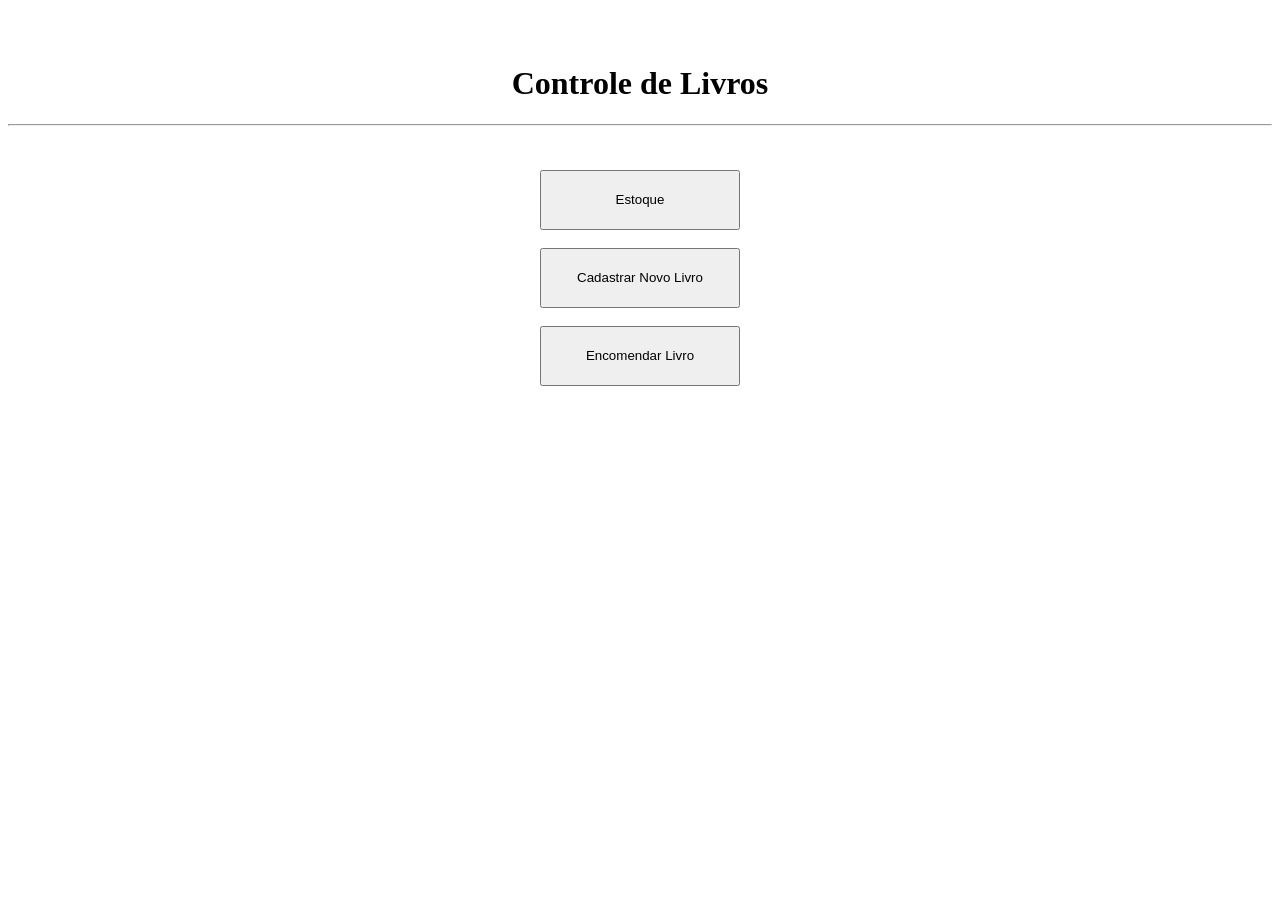
==== index.html @ 82180e12 "fix: estoque deletado, buscar livro renomeado" ====
<!DOCTYPE html>
<html>
  <head>
    <title>Sis_Est_Lib.html</title>
    <link rel="stylesheet" href="css/style.css">
  </head>
  <body>
    <!--Logotipo do site entra aqui-->
    <br><br>
    <h1>Controle de Livros</h1>
    <hr>
    <br><br>
    <div class="mainpage-buttons">
      <a href="buscar_estoque.html">
        <button class="buttons-large" type="button">
          Estoque
        </button>
      </a>
      <br><br>
      <a href="cadastrar_livro.html">
        <button class="buttons-large" type="button">
          Cadastrar Novo Livro
        </button>
      </a>
      <br><br>
      <a href="encomendar_livro.html">
        <button class="buttons-large" type="button">
          Encomendar Livro
        </button>
      </a>
    </div>
  </body>
</html>
---- css/style.css ----
.mainpage-buttons {
  text-align: center;
}

.buttons-large {
  width: 200px;
  height: 60px;
  box-sizing: border-box;
  padding: 10px;
}
  
h1,h2,h3,h4,h5,h6 {
  color: black;
  text-align: center;
}

/* Espa�amento entre cada linha do formul�rio. 
Serve apenas para <div> que estiver dentro de um fieldset. */
fieldset div {
  margin-bottom: 20px; 
}
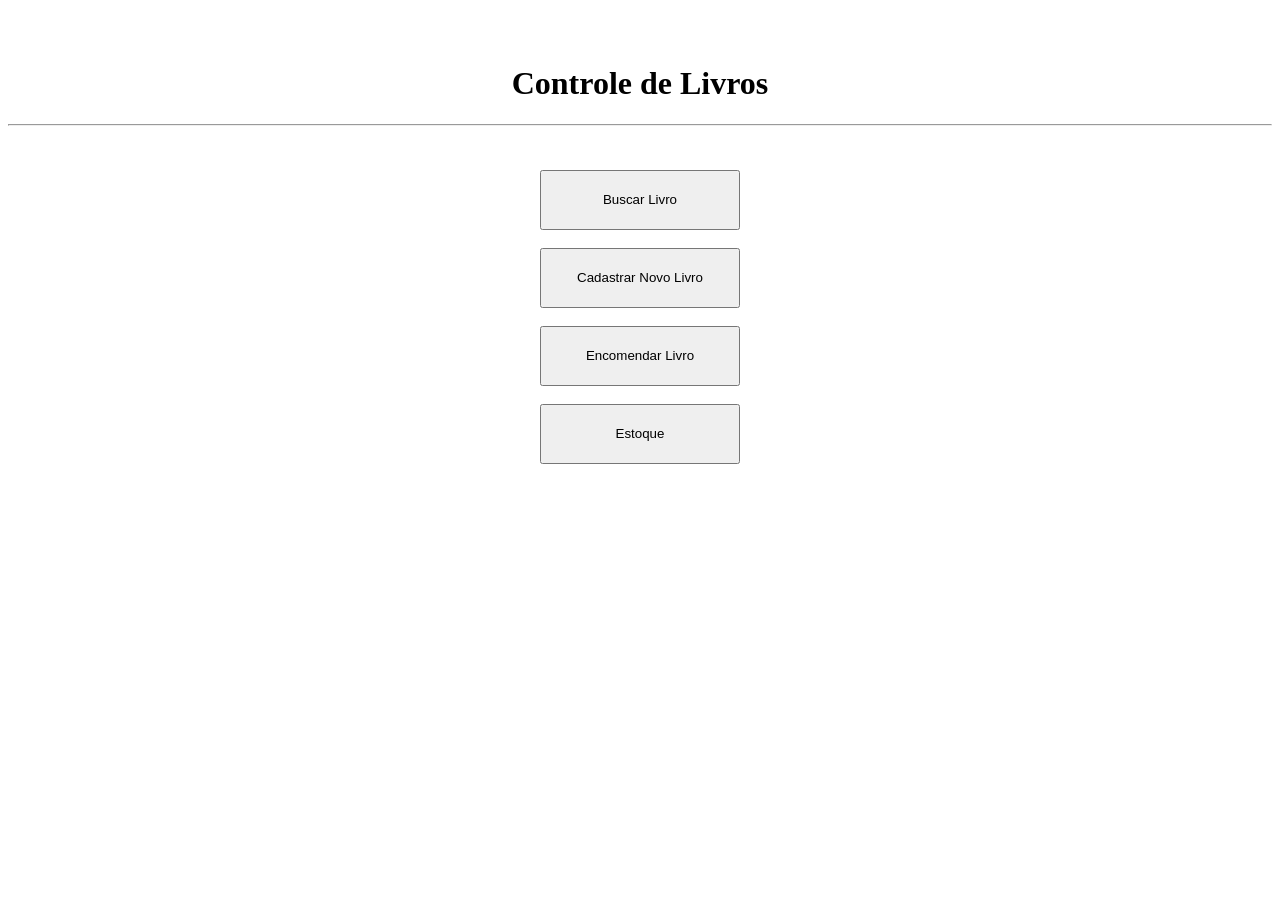
==== commit c40df270: "feat adição dos arquivos de conexão e cadastro em php feitos pelo JP" ====
--- a/index.html
+++ b/index.html
@@ -13,7 +13,7 @@
     <div class="mainpage-buttons">
       <a href="buscar_estoque.html">
         <button class="buttons-large" type="button">
-          Estoque
+          Buscar Livro
         </button>
       </a>
       <br><br>
@@ -28,6 +28,12 @@
           Encomendar Livro
         </button>
       </a>
+      <br><br>
+      <a href="visualizar_estoque.html">
+        <button class="buttons-large" type="button">
+          Estoque
+        </button>
+      </a>
     </div>
   </body>
 </html>
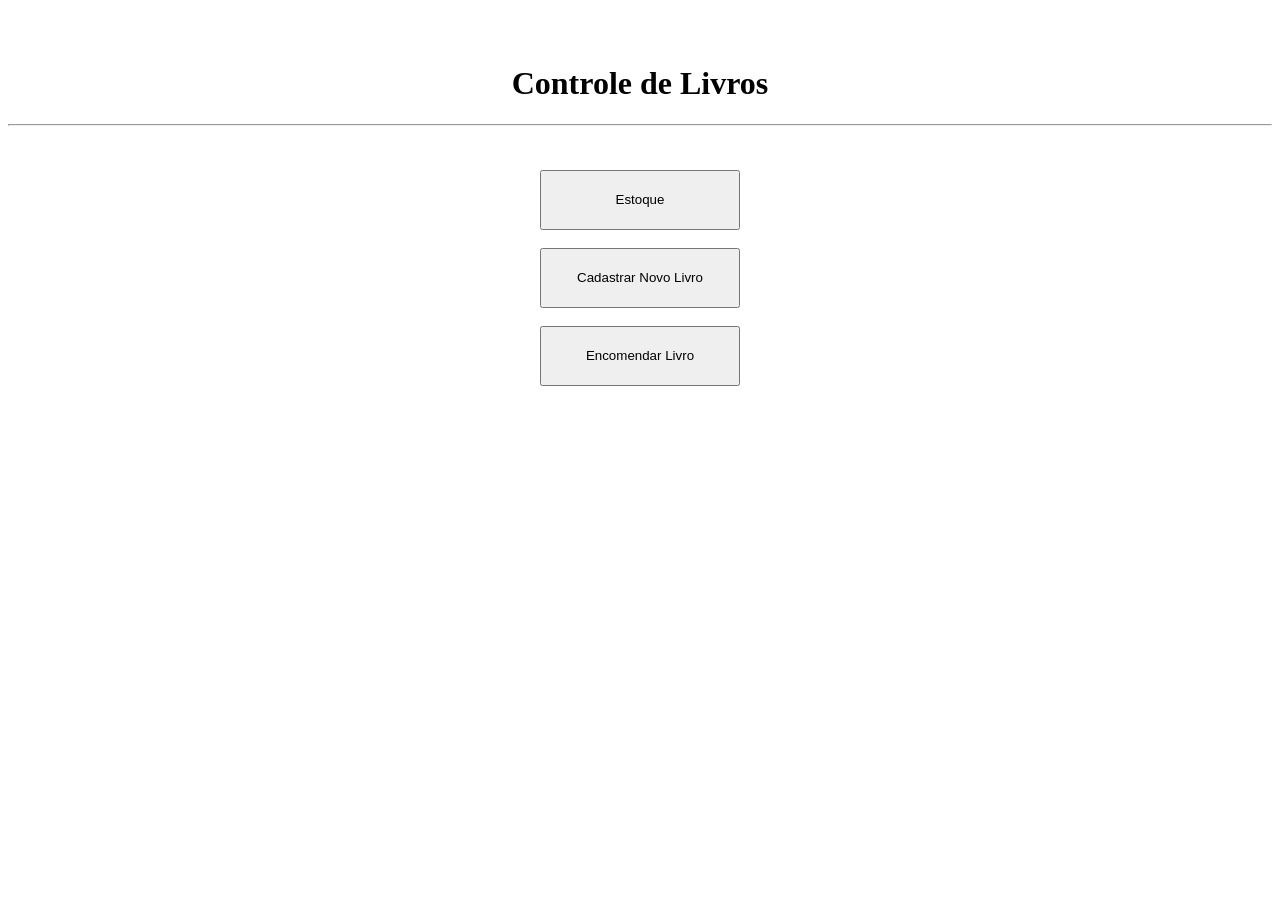
==== commit 36bb04c1: "fix: correcao de pull errado" ====
--- a/index.html
+++ b/index.html
@@ -11,9 +11,9 @@
     <hr>
     <br><br>
     <div class="mainpage-buttons">
-      <a href="buscar_estoque.html">
+      <a href="php/exibir_acervo.php">
         <button class="buttons-large" type="button">
-          Buscar Livro
+          Estoque
         </button>
       </a>
       <br><br>
@@ -29,11 +29,6 @@
         </button>
       </a>
       <br><br>
-      <a href="visualizar_estoque.html">
-        <button class="buttons-large" type="button">
-          Estoque
-        </button>
-      </a>
     </div>
   </body>
 </html>
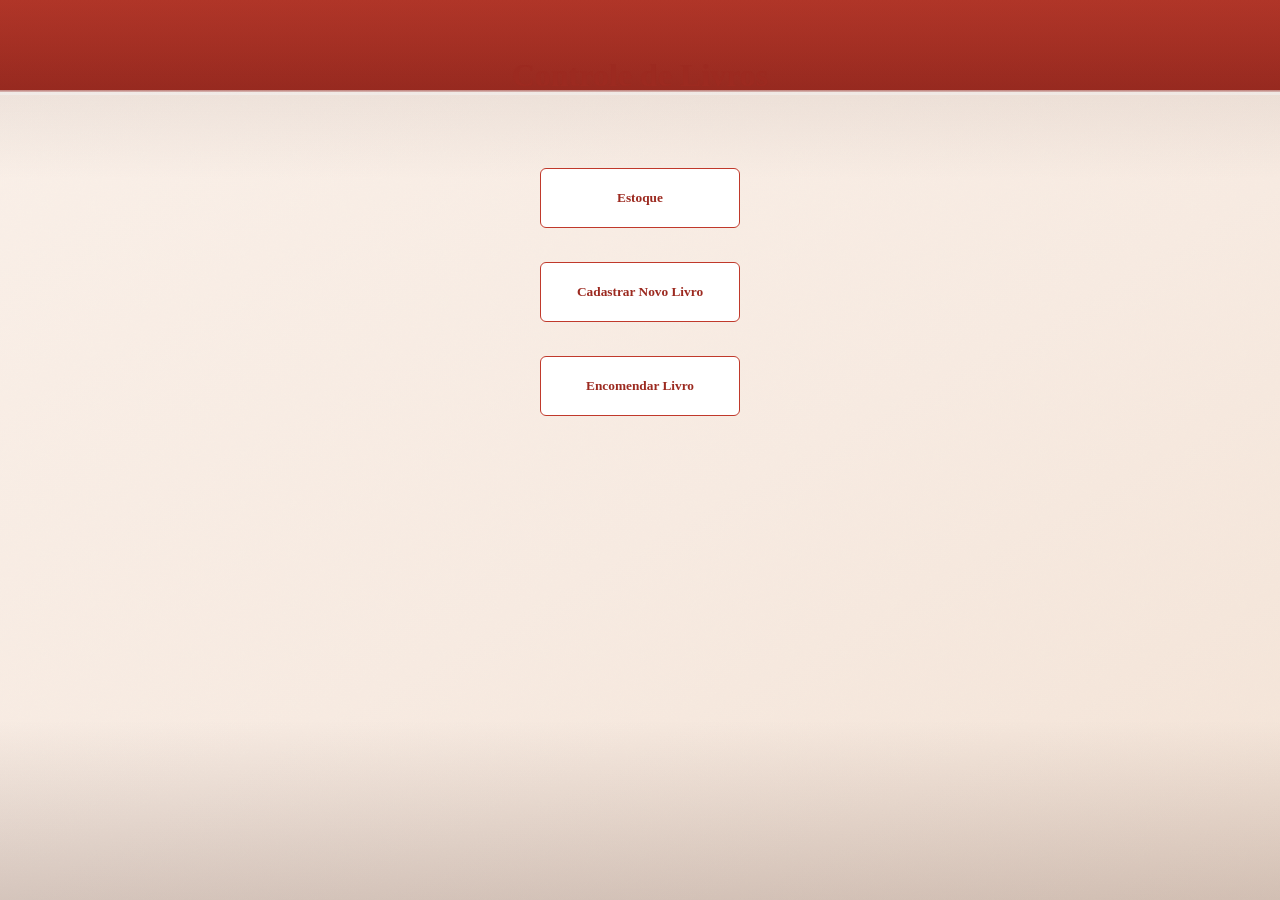
==== commit 464afc7f: "Alterações no CSS e alguns detalhes no Index.html." ====
--- a/index.html
+++ b/index.html
@@ -5,13 +5,13 @@
     <link rel="stylesheet" href="css/style.css">
   </head>
   <body>
-    <!--Logotipo do site entra aqui-->
+    
     <br><br>
     <h1>Controle de Livros</h1>
-    <hr>
+    
     <br><br>
     <div class="mainpage-buttons">
-      <a href="php/exibir_acervo.php">
+      <a href="buscar_estoque.html">
         <button class="buttons-large" type="button">
           Estoque
         </button>
@@ -28,7 +28,6 @@
           Encomendar Livro
         </button>
       </a>
-      <br><br>
     </div>
   </body>
 </html>
--- a/css/style.css
+++ b/css/style.css
@@ -1,5 +1,94 @@
+body {
+  position: relative;
+  margin: 0;
+  background-image: url('../vermelho_creme.svg');
+  background-size: cover;
+  background-position: center;
+  background-repeat: no-repeat;
+  background-attachment: fixed;
+  min-height: 100vh;
+  font-family: Georgia, 'Times New Roman', serif;
+  overflow-x: hidden;
+}
+
+/* Textura de livros discreta */
+body::before {
+  content: "";
+  position: fixed;
+  inset: 0;
+  background-image: url('../fundoTransparente.png');
+  background-repeat: repeat;
+  background-size: 600px auto;
+  opacity: 0.12;
+  z-index: -1;
+  pointer-events: none;
+}
+
+/* Container central */
+.conteudo-pagina {
+  position: relative;
+  z-index: 2;
+  max-width: 700px;
+  margin: 0 auto;
+  padding: 150px 20px 60px; /* padding-top alto pra não ficar embaixo da faixa vermelha do topo */
+}
+
+h1, h2, h3, h4, h5, h6 {
+  color: #9c2a20;
+  text-align: center;
+}
+
+/* Painel por trás do formulário */
+fieldset {
+  background-color: rgba(255, 255, 255, 0.9);
+  border: 1px solid #c0392b;
+  border-radius: 10px;
+  padding: 24px 32px;
+  box-shadow: 0 4px 20px rgba(0, 0, 0, 0.08);
+  color: #4a2e1a;
+}
+
+fieldset legend {
+  color: #9c2a20;
+  font-weight: bold;
+  padding: 0 8px;
+}
+
+label {
+  color: #4a2e1a;
+}
+
+
+fieldset div {
+  color: #4a2e1a;
+  margin-bottom: 20px;
+}
+
+input[type="text"],
+input[type="number"] {
+  background-color: #ffffff;
+  border: 1px solid #c0392b;
+  border-radius: 4px;
+  padding: 6px 8px;
+  color: #2b1c10;
+}
+
+
 .mainpage-buttons {
   text-align: center;
+}
+
+.buttons-large,
+button,
+input[type="submit"],
+input[type="button"] {
+  background-color: #ffffff;
+  border: 1px solid #c0392b;
+  border-radius: 6px;
+  color: #9c2a20;
+  font-weight: 600;
+  font-family: Georgia, 'Times New Roman', serif;
+  cursor: pointer;
 }
 
 .buttons-large {
@@ -8,14 +97,20 @@
   box-sizing: border-box;
   padding: 10px;
 }
-  
-h1,h2,h3,h4,h5,h6 {
-  color: black;
-  text-align: center;
+
+button,
+input[type="submit"],
+input[type="button"] {
+  padding: 8px 16px;
+  margin-top: 16px;
 }
 
-/* Espa�amento entre cada linha do formul�rio. 
-Serve apenas para <div> que estiver dentro de um fieldset. */
-fieldset div {
-  margin-bottom: 20px; 
-}
+.buttons-large:hover,
+button:hover,
+input[type="submit"]:hover,
+input[type="button"]:hover {
+  background-color: #c0392b;
+  color: #ffffff;
+  transform: translateY(-1px);
+  transition: 0.15s ease;
+}
